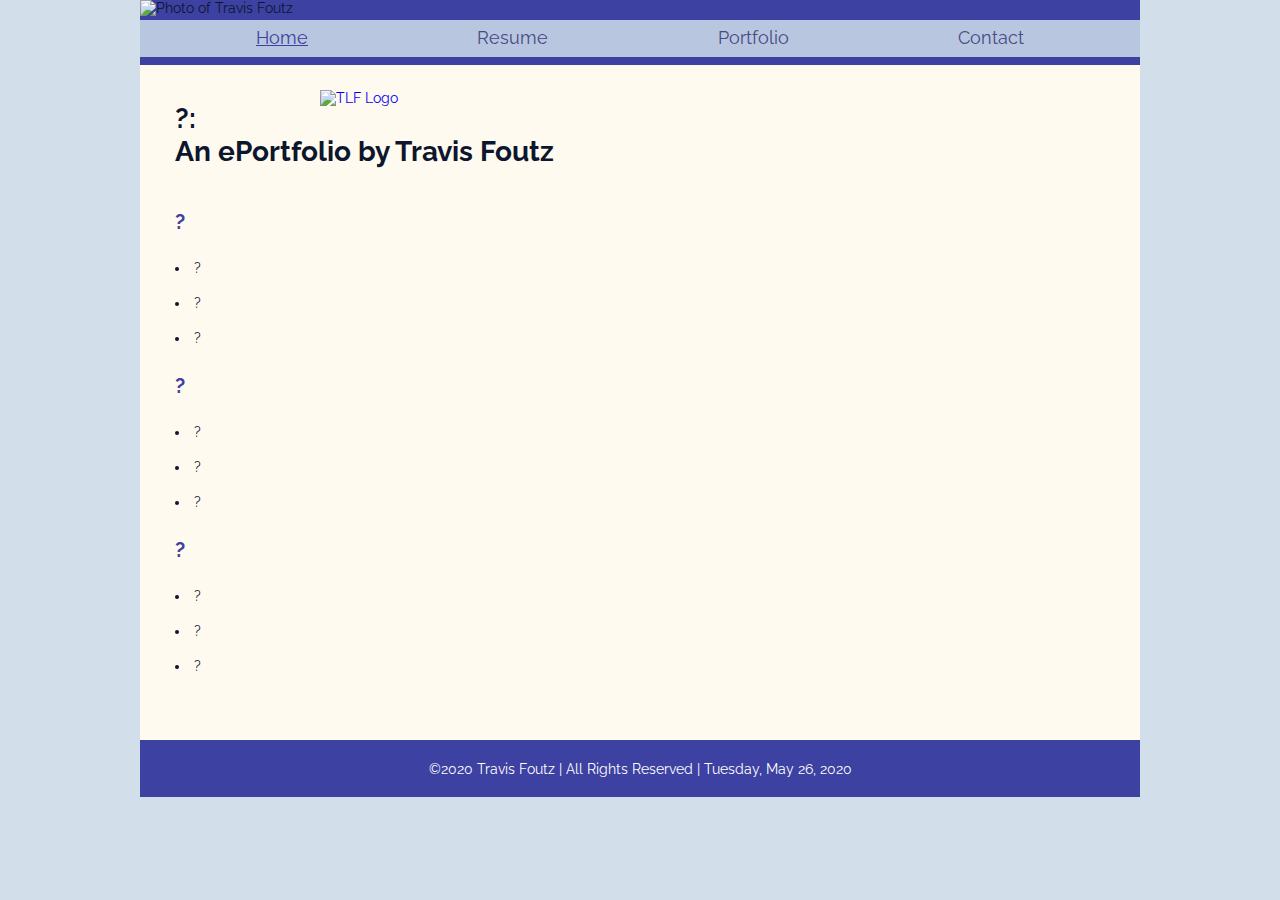
==== index.html @ 7244ccd3 "Deleted redundant ePortfolio folder" ====
﻿<!DOCTYPE html>
<html lang="en" >
    <head>
        <meta charset="utf-8">
        <meta name="viewport" content="width=device-width, initial-scale=1">
        <meta name="author" content="Travis Foutz">
        <meta name="description" content="An ePortfolio website for Travis Foutz.">
        <link rel="icon" type="image/png" href="../images/favicon.png">
        <link href="https://fonts.googleapis.com/css?family=Cambo|Raleway" rel="stylesheet">
        <link href="styles/normalize.css" rel="stylesheet">
        <link href="styles/main.css" rel="stylesheet">
        <link href="styles/medium.css" rel="stylesheet">
        <link href="styles/large.css" rel="stylesheet">
        <title>An ePortfolio by Travis Foutz</title>
    </head>
    <body>
        <header>
            <picture>
                <source media="(min-width: 64em)" srcset="images/photo1000.jpg">
                <source media="(min-width: 37.5em)" srcset="images/photo800.jpg">
                <img src="images/photo800.jpg" alt="Photo of Travis Foutz" id="banner">
            </picture>
            <button class="responsive" onclick="togglemenu()">&#9776;</button>
            <a href="index.html"><div><img src="../images/offwhite.png" alt="TLF Logo" id="logo"></div></a>
        </header>
        <nav id="hamburger" class="normal">
            <ul id="mainmenu">
                <li class='active'><a href="index.html" >Home</a></li>
                <li ><a href="resume.html" >Resume</a></li>
                <li ><a href="portfolio.html" >Portfolio</a></li>
                <li ><a href="contact.html" >Contact</a></li>
            </ul>
        </nav>
        <main>
            <h1>?: <br />
            An ePortfolio by Travis Foutz</h1>

            <h2>?</h2>
            <ul>
                <li>?</li>
                <li>?</li>
                <li>?</li>
            </ul>

            <h2>?</h2>
            <ul>
                <li>?</li>
                <li>?</li>
                <li>?</li>
            </ul>

            <h2>?</h2>
            <ul>
                <li>?</li>
                <li>?</li>
                <li>?</li>
            </ul>

        </main>
        <footer>
            <p class="footer-bar">&copy;2020 Travis Foutz | All Rights Reserved | Tuesday, May 26, 2020 </p>
        </footer>
        <script src="scripts/hamburger.js"></script>
    </body>
</html>
---- styles/main.css ----
/* This main css file contains the default rules and is geared toward the small/phone view */

* {
    box-sizing: border-box;
}
/* This wildcard applies to all elements ensuring a box layout model */


/*******LARGE ELEMENTS***********/

html {
    font-size: 12px;
    color: #0C162D;
}

body {
    font-size: 1rem;
    font-family: 'Raleway', sans-serif;
    background-color: #d2dee9;
    margin: 0;
}

header, nav, main, footer {
    /* Declare the maximum width and other main element rules to limit the stretch on wide views */
    max-width: 1000px;
    margin: 0 auto;
    background-color: floralwhite;
}

header {
    background-color: #3d41a2;
    width: 100%;
}

#logo {
    width: 40%;
    position: absolute;
    top: 7%;
    left: 5%;
}

header img {
    width: 100%;
    margin: 0;
}

#banner {
    border-bottom: 10px solid #3d41a2;
}

main {
    padding: .75rem 2.5rem 3rem 2.5rem;
}

/**********NAVIGATION************/

button {
    border: none;
    width: 10%;
    position: absolute;
    top: 2.5%;
    right: 2.5%;
    background-color: transparent;
    z-index: 2;
    font-size: 2rem;
    color: #d2dee9;
}

:focus {
    outline: none;
}

nav.normal {
    display: none;
}

nav.responsive {
    background-color: #b9c6df;
    display: flex;
    flex-direction: column;
    position: absolute;
    top: 0;
    right: 0;
    z-index: 1;
}

nav ul {
    list-style-type: none;
    margin: 0;
    padding: 0;
}

    nav ul li {
        padding: 1rem 6rem 1rem 1rem;
        font-size: 1.5rem;
    }

nav.responsive ul li {
    text-align: left;
}

nav ul li a {
    text-decoration: none;
    color: #484a84;
}

nav ul li.active a {
    text-decoration: underline;
    color: #3d41a2;
}

nav ul li a:hover {
    color: #d2dee9;
}

/*****HEADINGS/LISTS/PARAGRAPHS*****/

h1 {
    margin: 5% 0 5% 0;
    padding-bottom: 1.5%;
}

h2 {
    color: #3d41a2;
}

.resume {
    border-bottom: 1px solid #3d41a2;
    padding-top: 3%;
}

p {
    font-size: 1.25rem;
}

.education {
    font-size: 1rem;
    padding-left: 2rem;
}

li {
    line-height: 1.5rem;
    padding: 0.5rem 0;
}

    li a p {
        width: 90%;
        margin: 0 5%;
        text-align: center;
    }

.resumelist li {
    padding: 0;
}

.portfolio li {
    list-style-type: none;
    margin: 8% 0 8% 0;
    padding: 5% 0 3% 0;
    border: 2px solid #b9c6df;
}


/**********IMAGES************/

a img {
    max-width: 80%;
    margin: 0 10%;
}

.portimage {
    width: 98%;
    margin: 3% 1%;
    border: 2px solid #b9c6df;
}

/**********FOOTER************/

footer {
    color: #ffffff;
    background-color: #3d41a2;
    padding: 2% 3%;
}

    footer p {
        font-size: 1rem;
        width: 100%;
        text-align: center;
    }



/**********FORMS/LINKS************/

.portlink {
    color: #0C162D;
    text-decoration: none;
    font-size: 1.75rem;
}

a:hover.portlink {
    color: #3d41a2;
    text-decoration: underline;
}
---- styles/medium.css ----
/* Only CSS rules that need to be changed to meet the layout needs from small to medium go in here */
@media only screen and (min-width: 37.5em) {

    html {
        font-size: 14px;
    }

    #banner {
        border-bottom: 4px solid #3d41a2;
    }

    /* hamburger button does not need to be shown */
    button {
        display: none;
    }

    .container {
        width: 85%;
        margin-bottom: 3%;
        display: flex;
        flex-direction: row;
        align-items: flex-start;
        justify-content: space-between;
    }

    .resume {
        border-bottom: 1px solid #3d41a2;
        padding: 0;
        margin: 0;
        width: 100%;
    }

    .work {
        width: 50%;
        padding-right: 5%;
    }


    /**********NAVIGATION************/
    nav.responsive, nav.normal {
        background-color: #b9c6df;
        display: flex;
        position: static;
        border-bottom: 8px solid #3d41a2;
    }

    nav > ul {
        width: 100%;
        margin: 0 10%;
        display: flex;
        flex-direction: row;
        justify-content: space-between;
    }

    nav ul li {
        padding: 1% 2%;
        font-size: 1.25rem;
    }

        nav ul li a {
            color: #484a84;
            padding: 0;
        }


        nav ul li.active a {
            text-decoration: underline;
            color: #3d41a2;
            padding: 0;
        }

        nav ul li a:hover {
            color: #d2dee9;
        }

    /*****HEADINGS/LISTS/PARAGRAPHS*****/

    h1 {
        margin: 3% 0;
    }

    .education {
        padding-left: 0rem;
    }

    ul {
        list-style-position: inside;
        padding: 0;
        margin-left: 0;
    }

    .portfolio li {
        width: 40%;
        margin: 4% 4% 4% 4%;
        border: 2px solid #b9c6df;
        display: inline-block;
        vertical-align: top;
        height: 100%;
    }

    /**********IMAGES************/



    /**********FOOTER************/

    footer {
        padding: 1.5% 3%;
    }
}
---- styles/large.css ----
/* Only CSS rules that need to be changed to meet the layout needs from medium to large/wide go in here */
@media only screen and (min-width: 50em) {

    #banner {
        max-width: 1000px
    }

    #logo {
        width: 30%;
        top: 10%;
        left: 12%;
    }

    .portfolio li {
        width: 20%;
        margin: 2% 2% 2% 2%;
    }


    .portimage {
        width: 40%;
        margin: 3% 2.5%;
        display: inline;
        vertical-align: top;
        height: 100%;
    }

    footer {
        padding: 1% 3%;
    }
}

@media only screen and (min-width: 64em) {

    #banner {
        max-width: 1000px
    }

    #logo {
        width: 25%;
        left: 15%;
    }

    footer {
        padding: 0.5% 3%;
    }
}
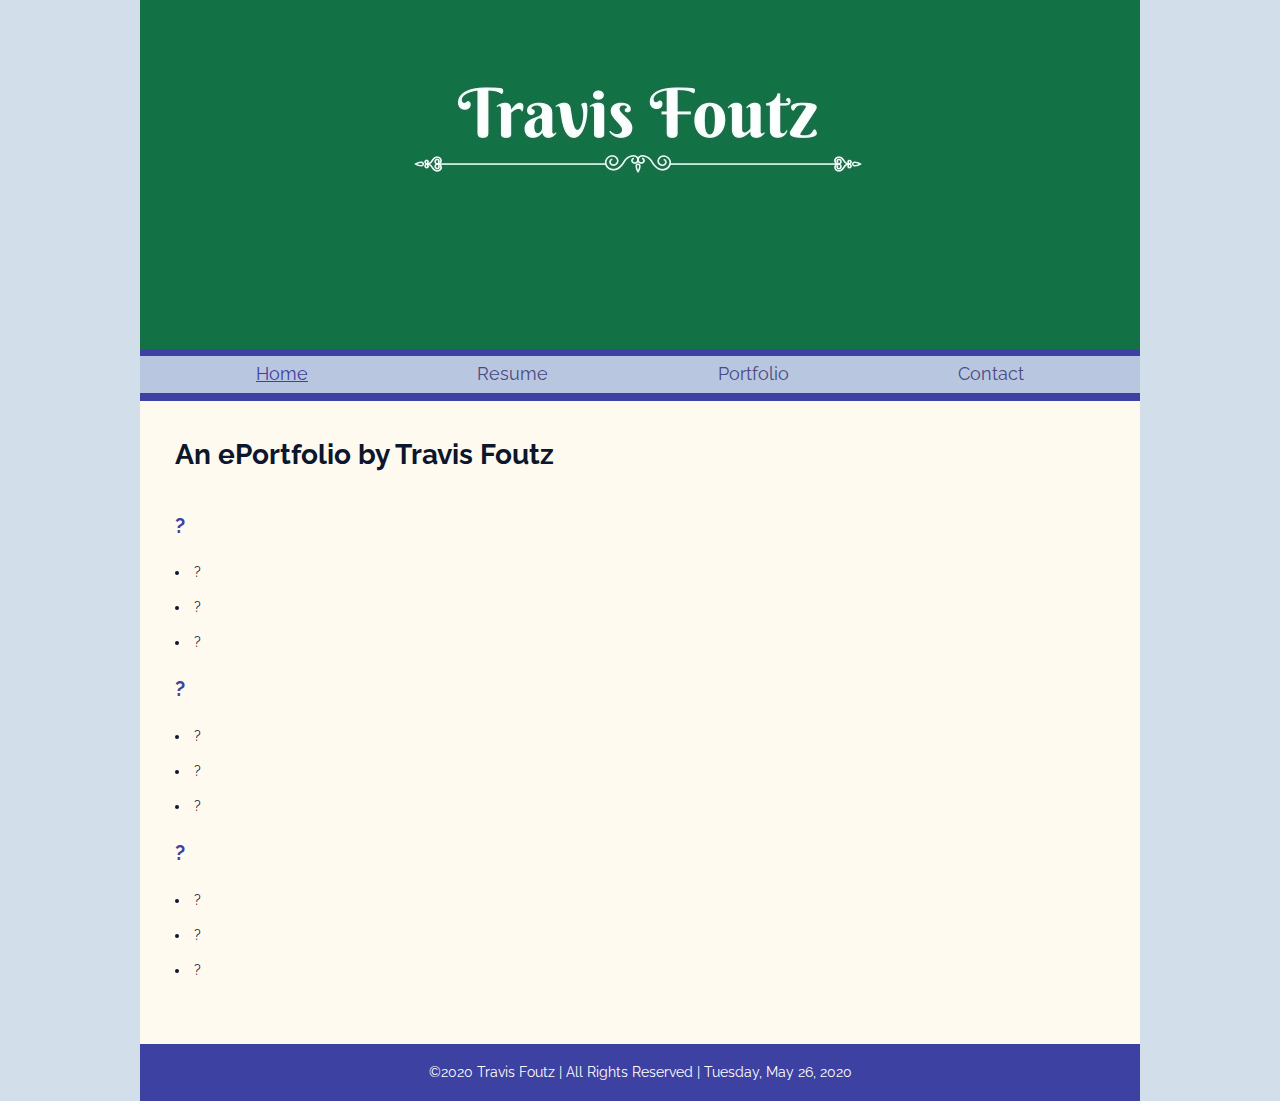
==== commit e102fd1d: "Minor text changes, added info to resume, added name logo" ====
--- a/index.html
+++ b/index.html
@@ -16,24 +16,22 @@
     <body>
         <header>
             <picture>
-                <source media="(min-width: 64em)" srcset="images/photo1000.jpg">
-                <source media="(min-width: 37.5em)" srcset="images/photo800.jpg">
-                <img src="images/photo800.jpg" alt="Photo of Travis Foutz" id="banner">
+                <source media="(min-width: 64em)" srcset="images/TFnamelogo1000.jpg">
+                <source media="(min-width: 37.5em)" srcset="images/TFnamelogo800.jpg">
+                <img src="images/photo800.jpg" alt="Travis Foutz Name Logo" id="banner">
             </picture>
             <button class="responsive" onclick="togglemenu()">&#9776;</button>
-            <a href="index.html"><div><img src="../images/offwhite.png" alt="TLF Logo" id="logo"></div></a>
         </header>
         <nav id="hamburger" class="normal">
             <ul id="mainmenu">
-                <li class='active'><a href="index.html" >Home</a></li>
-                <li ><a href="resume.html" >Resume</a></li>
-                <li ><a href="portfolio.html" >Portfolio</a></li>
-                <li ><a href="contact.html" >Contact</a></li>
+                <li class='active'><a href="index.html">Home</a></li>
+                <li><a href="resume.html">Resume</a></li>
+                <li><a href="portfolio.html">Portfolio</a></li>
+                <li><a href="contact.html">Contact</a></li>
             </ul>
         </nav>
         <main>
-            <h1>?: <br />
-            An ePortfolio by Travis Foutz</h1>
+            <h1>An ePortfolio by Travis Foutz</h1>
 
             <h2>?</h2>
             <ul>
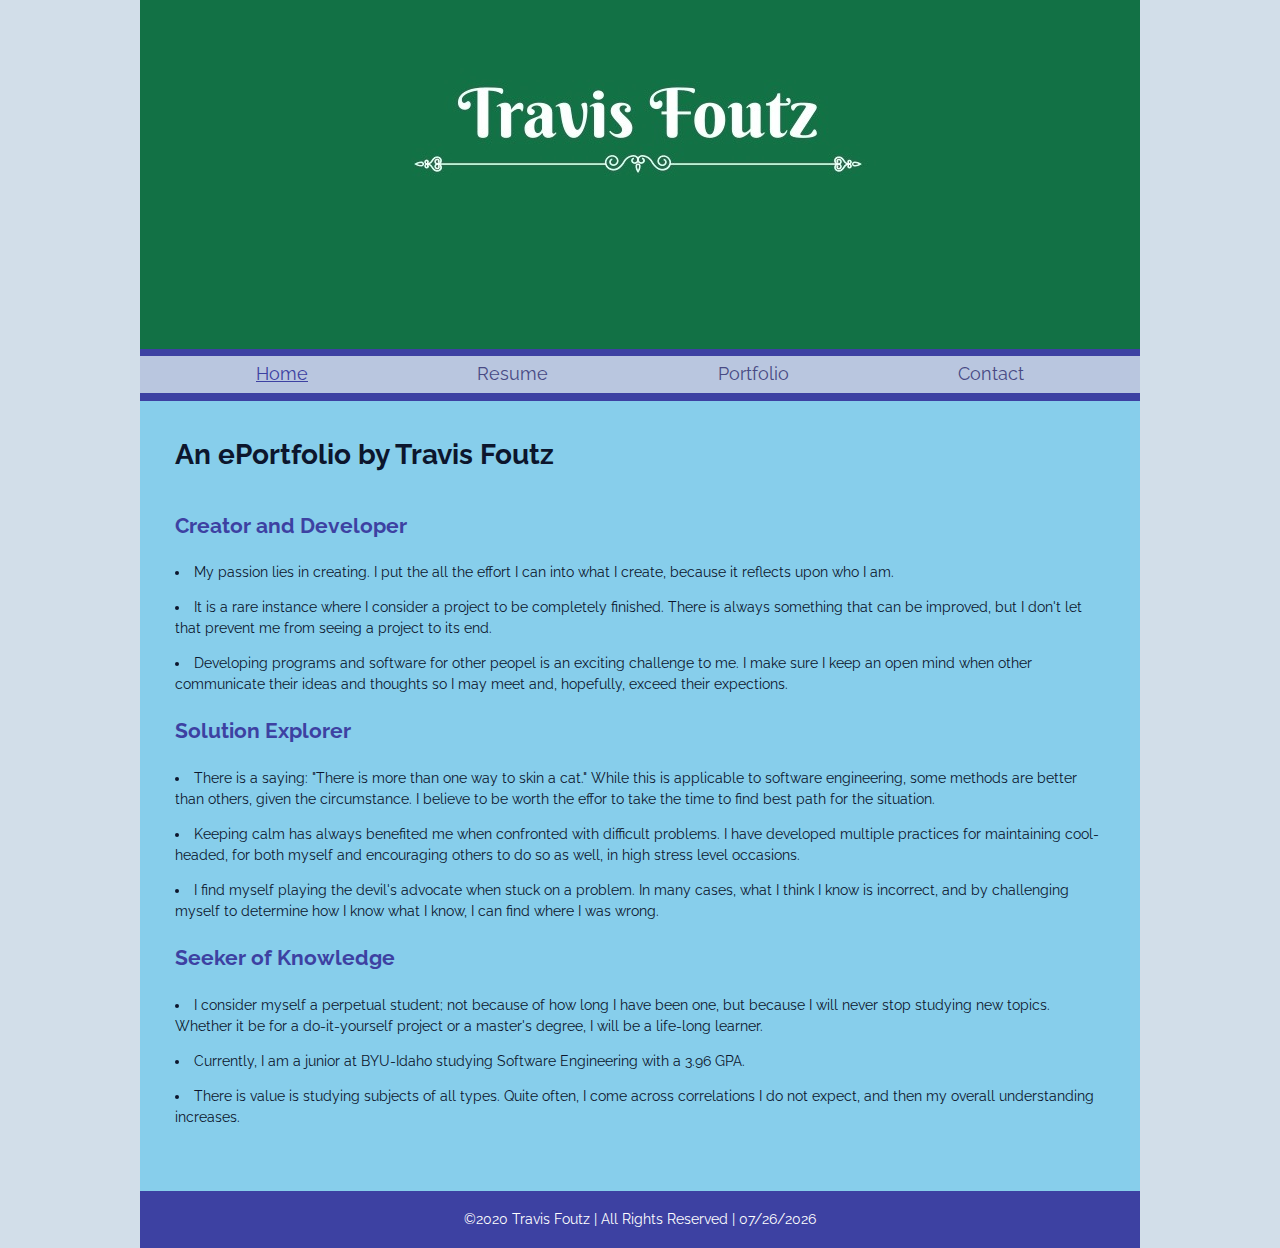
==== commit a10d18ca: "Completed enough to submit for CS 308 assigment" ====
--- a/index.html
+++ b/index.html
@@ -5,7 +5,7 @@
         <meta name="viewport" content="width=device-width, initial-scale=1">
         <meta name="author" content="Travis Foutz">
         <meta name="description" content="An ePortfolio website for Travis Foutz.">
-        <link rel="icon" type="image/png" href="../images/favicon.png">
+        <link rel="icon" type="image/png" href="images/favicon.png">
         <link href="https://fonts.googleapis.com/css?family=Cambo|Raleway" rel="stylesheet">
         <link href="styles/normalize.css" rel="stylesheet">
         <link href="styles/main.css" rel="stylesheet">
@@ -17,7 +17,7 @@
         <header>
             <picture>
                 <source media="(min-width: 64em)" srcset="images/TFnamelogo1000.jpg">
-                <source media="(min-width: 37.5em)" srcset="images/TFnamelogo800.jpg">
+                <source media="(min-width: 1em)" srcset="images/TFnamelogo800.jpg">
                 <img src="images/photo800.jpg" alt="Travis Foutz Name Logo" id="banner">
             </picture>
             <button class="responsive" onclick="togglemenu()">&#9776;</button>
@@ -33,31 +33,31 @@
         <main>
             <h1>An ePortfolio by Travis Foutz</h1>
 
-            <h2>?</h2>
+            <h2>Creator and Developer</h2>
             <ul>
-                <li>?</li>
-                <li>?</li>
-                <li>?</li>
+                <li>My passion lies in creating. I put the all the effort I can into what I create, because it reflects upon who I am.</li>
+                <li>It is a rare instance where I consider a project to be completely finished. There is always something that can be improved, but I don't let that prevent me from seeing a project to its end.</li>
+                <li>Developing programs and software for other peopel is an exciting challenge to me. I make sure I keep an open mind when other communicate their ideas and thoughts so I may meet and, hopefully, exceed their expections.</li>
             </ul>
 
-            <h2>?</h2>
+            <h2>Solution Explorer</h2>
             <ul>
-                <li>?</li>
-                <li>?</li>
-                <li>?</li>
+                <li>There is a saying: "There is more than one way to skin a cat." While this is applicable to software engineering, some methods are better than others, given the circumstance. I believe to be worth the effor to take the time to find best path for the situation.</li>
+                <li>Keeping calm has always benefited me when confronted with difficult problems. I have developed multiple practices for maintaining cool-headed, for both myself and encouraging others to do so as well, in high stress level occasions.</li>
+                <li>I find myself playing the devil's advocate when stuck on a problem. In many cases, what I think I know is incorrect, and by challenging myself to determine how I know what I know, I can find where I was wrong.</li>
             </ul>
 
-            <h2>?</h2>
+            <h2>Seeker of Knowledge</h2>
             <ul>
-                <li>?</li>
-                <li>?</li>
-                <li>?</li>
+                <li>I consider myself a perpetual student; not because of how long I have been one, but because I will never stop studying new topics. Whether it be for a do-it-yourself project or a master's degree, I will be a life-long learner.</li>
+                <li>Currently, I am a junior at BYU-Idaho studying Software Engineering with a 3.96 GPA.</li>
+                <li>There is value is studying subjects of all types. Quite often, I come across correlations I do not expect, and then my overall understanding increases.</li>
             </ul>
-
         </main>
         <footer>
-            <p class="footer-bar">&copy;2020 Travis Foutz | All Rights Reserved | Tuesday, May 26, 2020 </p>
+            <p class="footer-bar">&copy;2020 Travis Foutz | All Rights Reserved | <span id="date"></span></p>
         </footer>
         <script src="scripts/hamburger.js"></script>
+        <script src="scripts/date.js"></script>
     </body>
 </html>--- a/styles/main.css
+++ b/styles/main.css
@@ -24,7 +24,7 @@
     /* Declare the maximum width and other main element rules to limit the stretch on wide views */
     max-width: 1000px;
     margin: 0 auto;
-    background-color: floralwhite;
+    background-color: skyblue;
 }
 
 header {
--- a/styles/medium.css
+++ b/styles/medium.css
@@ -15,12 +15,16 @@
     }
 
     .container {
-        width: 85%;
+        width: 66%;
         margin-bottom: 3%;
         display: flex;
         flex-direction: row;
         align-items: flex-start;
         justify-content: space-between;
+    }
+
+    #workcontainer {
+        width: 100%;
     }
 
     .resume {
@@ -31,7 +35,7 @@
     }
 
     .work {
-        width: 50%;
+        width: 100%;
         padding-right: 5%;
     }
 
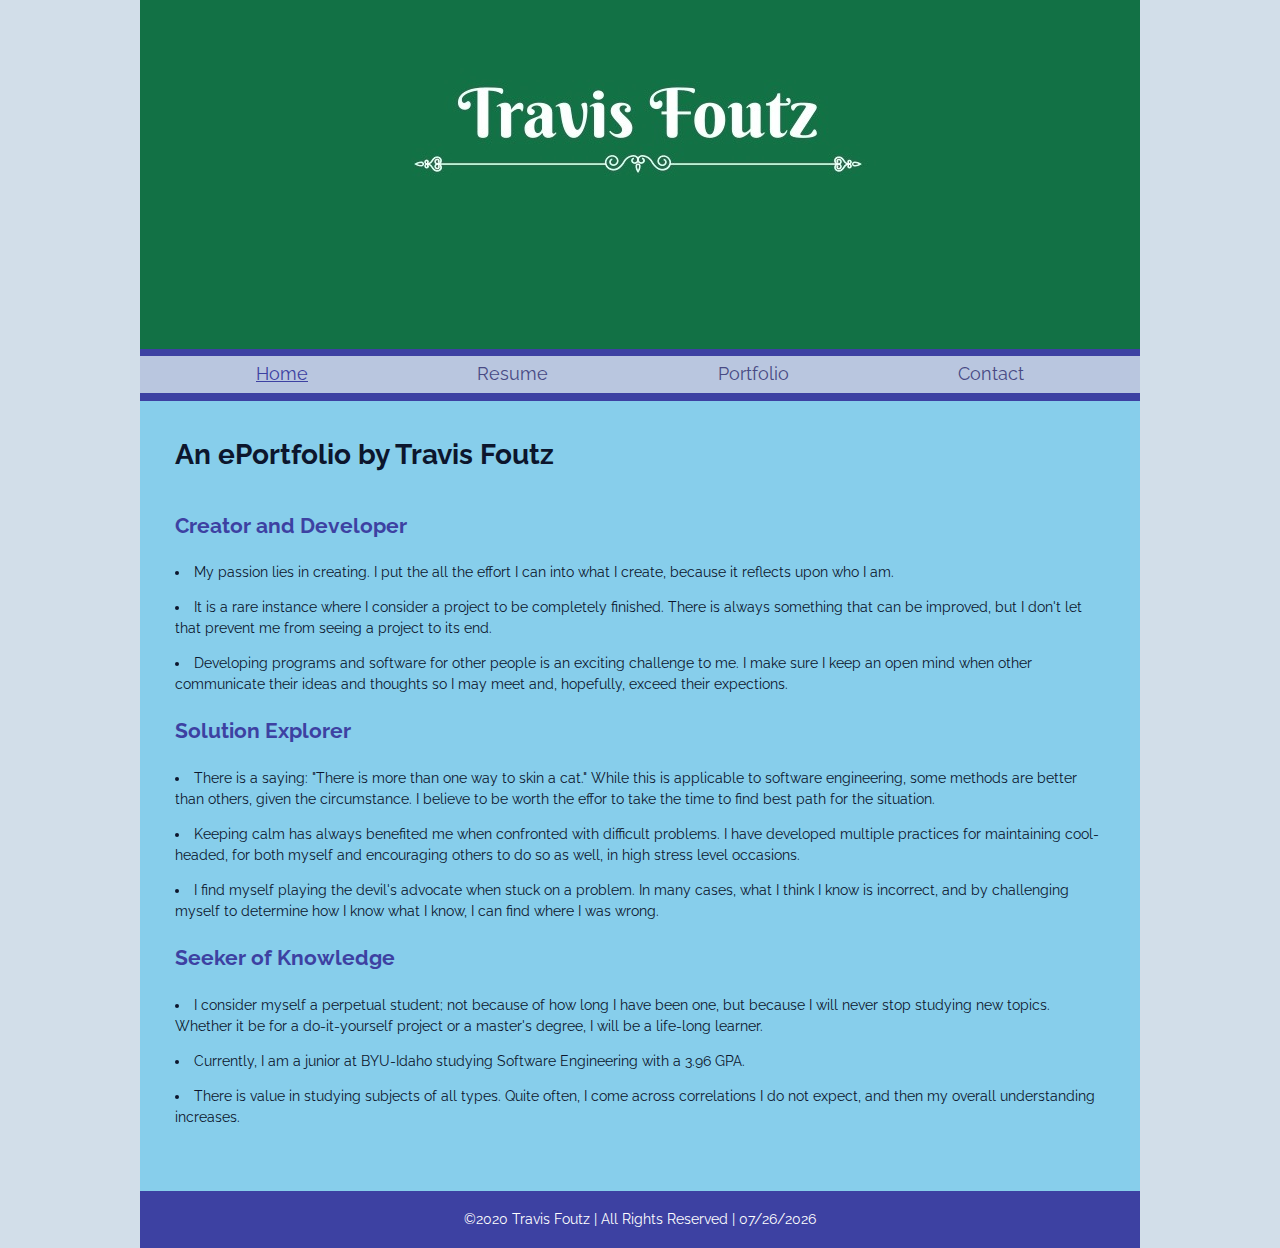
==== commit b534a667: "Fixed typos" ====
--- a/index.html
+++ b/index.html
@@ -37,7 +37,7 @@
             <ul>
                 <li>My passion lies in creating. I put the all the effort I can into what I create, because it reflects upon who I am.</li>
                 <li>It is a rare instance where I consider a project to be completely finished. There is always something that can be improved, but I don't let that prevent me from seeing a project to its end.</li>
-                <li>Developing programs and software for other peopel is an exciting challenge to me. I make sure I keep an open mind when other communicate their ideas and thoughts so I may meet and, hopefully, exceed their expections.</li>
+                <li>Developing programs and software for other people is an exciting challenge to me. I make sure I keep an open mind when other communicate their ideas and thoughts so I may meet and, hopefully, exceed their expections.</li>
             </ul>
 
             <h2>Solution Explorer</h2>
@@ -51,7 +51,7 @@
             <ul>
                 <li>I consider myself a perpetual student; not because of how long I have been one, but because I will never stop studying new topics. Whether it be for a do-it-yourself project or a master's degree, I will be a life-long learner.</li>
                 <li>Currently, I am a junior at BYU-Idaho studying Software Engineering with a 3.96 GPA.</li>
-                <li>There is value is studying subjects of all types. Quite often, I come across correlations I do not expect, and then my overall understanding increases.</li>
+                <li>There is value in studying subjects of all types. Quite often, I come across correlations I do not expect, and then my overall understanding increases.</li>
             </ul>
         </main>
         <footer>
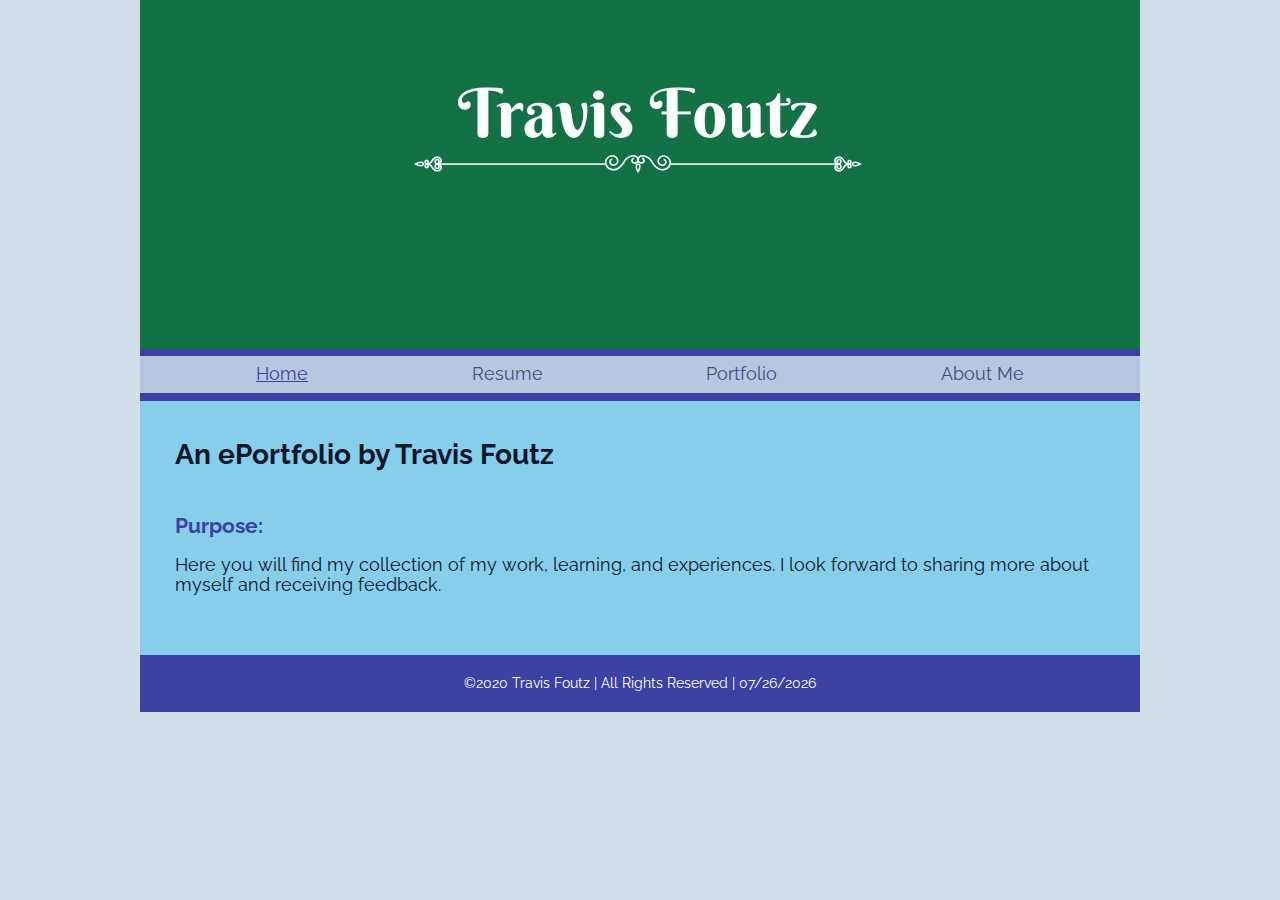
==== commit 585671c9: "updated to include fashion aspects" ====
--- a/index.html
+++ b/index.html
@@ -27,37 +27,19 @@
                 <li class='active'><a href="index.html">Home</a></li>
                 <li><a href="resume.html">Resume</a></li>
                 <li><a href="portfolio.html">Portfolio</a></li>
-                <li><a href="contact.html">Contact</a></li>
+                <li><a href="aboutme.html">About Me</a></li>
             </ul>
         </nav>
         <main>
             <h1>An ePortfolio by Travis Foutz</h1>
-
-            <h2>Creator and Developer</h2>
-            <ul>
-                <li>My passion lies in creating. I put the all the effort I can into what I create, because it reflects upon who I am.</li>
-                <li>It is a rare instance where I consider a project to be completely finished. There is always something that can be improved, but I don't let that prevent me from seeing a project to its end.</li>
-                <li>Developing programs and software for other people is an exciting challenge to me. I make sure I keep an open mind when other communicate their ideas and thoughts so I may meet and, hopefully, exceed their expections.</li>
-            </ul>
-
-            <h2>Solution Explorer</h2>
-            <ul>
-                <li>There is a saying: "There is more than one way to skin a cat." While this is applicable to software engineering, some methods are better than others, given the circumstance. I believe to be worth the effor to take the time to find best path for the situation.</li>
-                <li>Keeping calm has always benefited me when confronted with difficult problems. I have developed multiple practices for maintaining cool-headed, for both myself and encouraging others to do so as well, in high stress level occasions.</li>
-                <li>I find myself playing the devil's advocate when stuck on a problem. In many cases, what I think I know is incorrect, and by challenging myself to determine how I know what I know, I can find where I was wrong.</li>
-            </ul>
-
-            <h2>Seeker of Knowledge</h2>
-            <ul>
-                <li>I consider myself a perpetual student; not because of how long I have been one, but because I will never stop studying new topics. Whether it be for a do-it-yourself project or a master's degree, I will be a life-long learner.</li>
-                <li>Currently, I am a junior at BYU-Idaho studying Software Engineering with a 3.96 GPA.</li>
-                <li>There is value in studying subjects of all types. Quite often, I come across correlations I do not expect, and then my overall understanding increases.</li>
-            </ul>
+            <h2>Purpose:</h2>
+            <p>Here you will find my collection of my work, learning, and experiences. I look forward to sharing more about myself and receiving feedback.</p>
         </main>
         <footer>
             <p class="footer-bar">&copy;2020 Travis Foutz | All Rights Reserved | <span id="date"></span></p>
         </footer>
         <script src="scripts/hamburger.js"></script>
         <script src="scripts/date.js"></script>
+        <script src="scripts/wayfinding.js"></script>
     </body>
 </html>--- a/styles/medium.css
+++ b/styles/medium.css
@@ -21,6 +21,19 @@
         flex-direction: row;
         align-items: flex-start;
         justify-content: space-between;
+    }
+
+    .row {
+        margin-bottom: 3%;
+        display: flex;
+        flex-direction: row;
+        align-items: flex-start;
+        justify-content: space-between;
+    }
+
+    .columns {
+        padding: 1%;
+        width: 33%;
     }
 
     #workcontainer {
